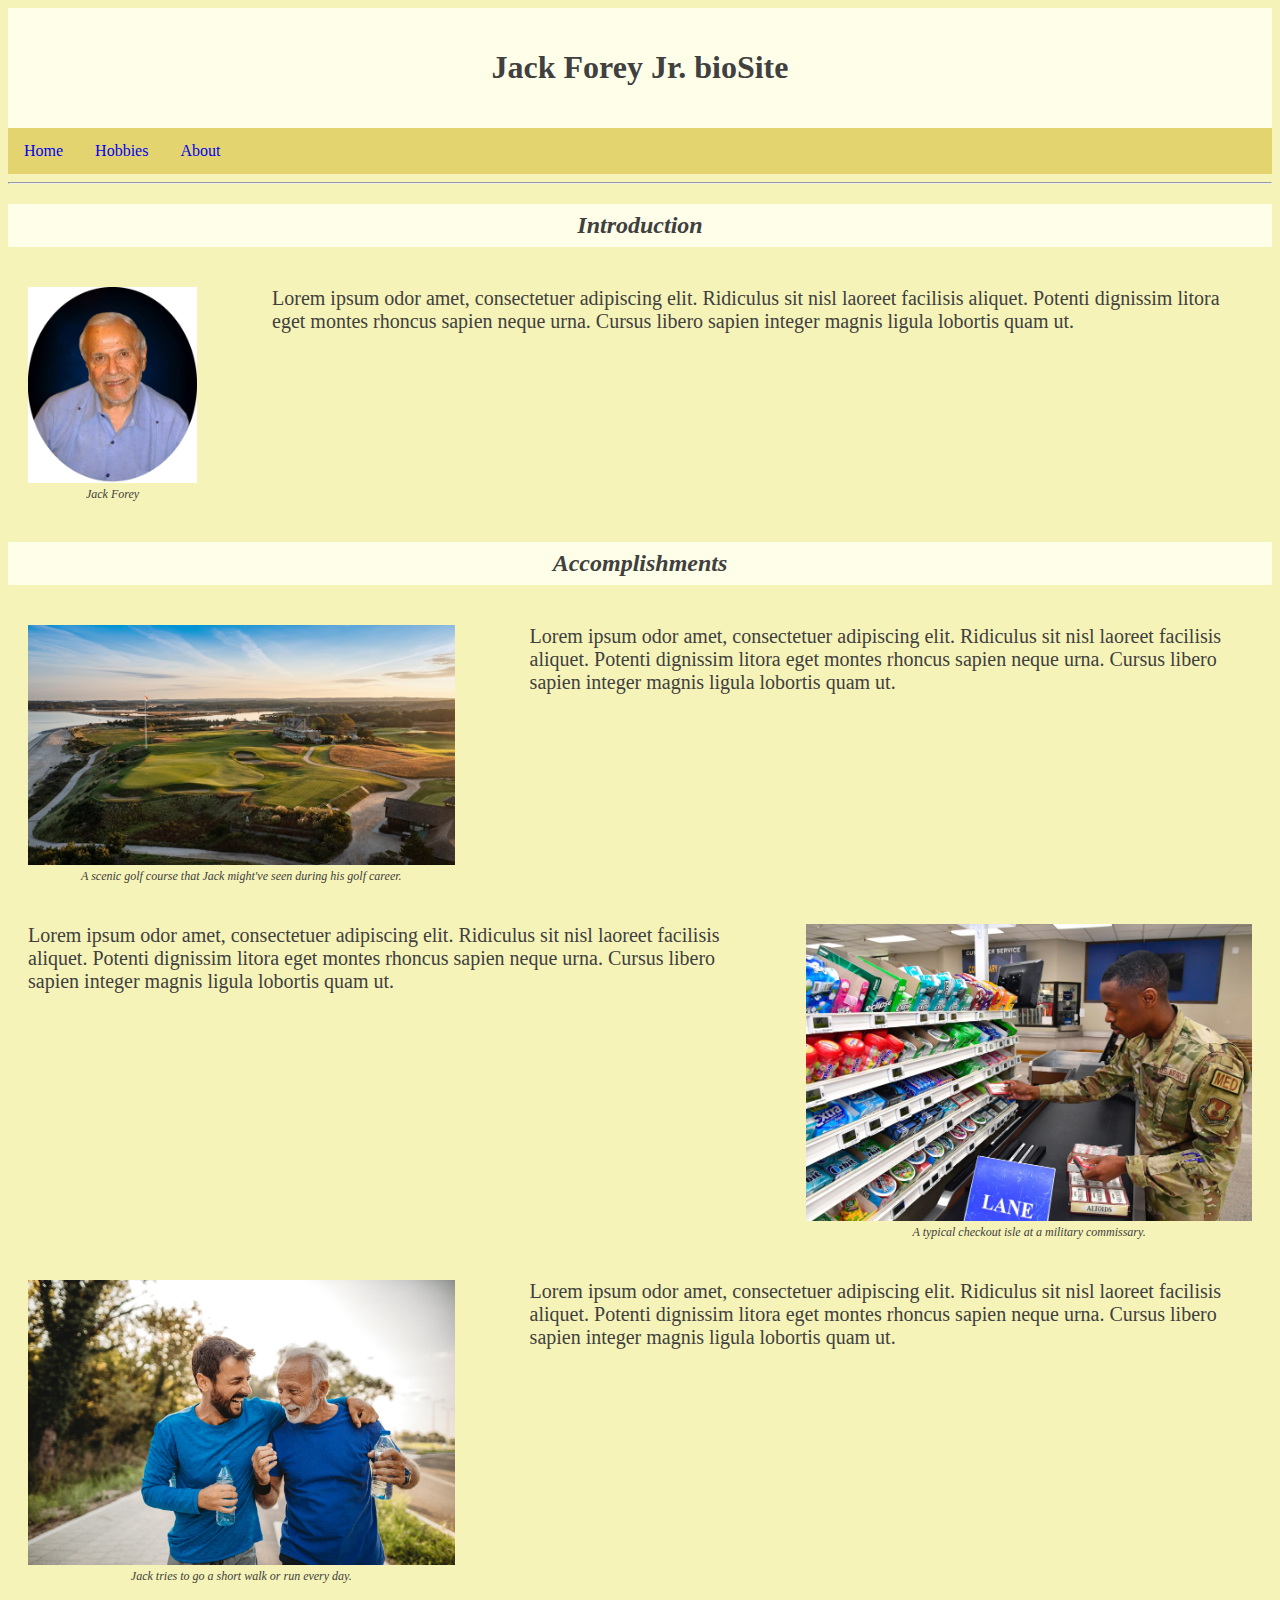
==== index.html @ 69775d94 "updated 2/2/25 biosite module 6 work" ====
<!DOCTYPE html>
<!-- Truman Forey CSD340 bioSite Project -->

<html lang="en">
	<head>
		<title>Home - Jack Forey Jr. bioSite</title>
		<link rel="stylesheet" href="style.css">
		<style>
		</style>
	</head>
	<body>
		<header>
			<h1>Jack Forey Jr. bioSite</h1>
		</header>
		<div class="navbar">
			<a href="index.html">Home</a>
			<a href="hobbies.html">Hobbies</a>
			<a href="about.html">About</a>
		</div>
		<hr>
		<!-- NAVIGATION BAR ENDS HERE ################# -->
		<h2>Introduction</h2>
		<div class="grid_frame">
			<div class="left_image">
				<img src="images/portrait.png" alt="Jack Forey Portrait" style="width:100%">
				Jack Forey
			</div>
			<div class="short_bio">
				Lorem ipsum odor amet, consectetuer adipiscing elit.
				Ridiculus sit nisl laoreet facilisis aliquet.
				Potenti dignissim litora eget montes rhoncus sapien
				neque urna. Cursus libero sapien integer magnis ligula
				lobortis quam ut.
			</div>
		</div>
		<h2>Accomplishments</h2>
		<div class="grid_frame">
			<div class="left_image">
				<img src="images/golf_course.png" alt="Golf Course" style="width:100%">
				A scenic golf course that Jack might've seen during his golf career.
			</div>
			<div class="left-accomplishment">
				Lorem ipsum odor amet, consectetuer adipiscing elit.
				Ridiculus sit nisl laoreet facilisis aliquet.
				Potenti dignissim litora eget montes rhoncus sapien
				neque urna. Cursus libero sapien integer magnis ligula
				lobortis quam ut.
			</div>
			<div class="right-accomplishment">
				Lorem ipsum odor amet, consectetuer adipiscing elit.
				Ridiculus sit nisl laoreet facilisis aliquet.
				Potenti dignissim litora eget montes rhoncus sapien
				neque urna. Cursus libero sapien integer magnis ligula
				lobortis quam ut.
			</div>
			<div class="right_image">
				<img src="images/commissary.png" alt="Military Commissary" style="width:100%">
				A typical checkout isle at a military commissary.
			</div>
			<div class="left_image">
				<img src="images/health.png" alt="Healthy at old age" style="width:100%">
				Jack tries to go a short walk or run every day.
			</div>
			<div class="left-accomplishment">
				Lorem ipsum odor amet, consectetuer adipiscing elit.
				Ridiculus sit nisl laoreet facilisis aliquet.
				Potenti dignissim litora eget montes rhoncus sapien
				neque urna. Cursus libero sapien integer magnis ligula
				lobortis quam ut.
			</div>
		</div>
		<hr>
	</body>
</html>
---- style.css ----
html {
	font-family: Cambria, serif;
	color: #404040;
}

h1 {
	/*background-color: #FFFFFF;*/
}

h2 {
	padding: 8px;
	text-align: center;
	background-color: #FFFEE8;
	font-style: italic;
}

h3 {
	
}

p {
	padding: 5px;
	font-size: 20px;
}

a:visited {
	color: #404040;
}

body {
	background-color: #F5F3B7;
}

header {
	background-color: #FFFEE8;
	padding: 20px;
	text-align: center;
}

.navbar {
	overflow: hidden;
	background-color: #e3d46f;
	/*border-bottom: 15px solid #00C0C0;*/
}

.navbar a {
	/*color: #E0C475;*/
	float: left;
	display: block;
	text-align: center;
	padding: 14px 16px;
	text-decoration: none;
}

.navbar a:hover {
	color: #B8AB48;
	background-color: #FFFEE8;
	font-weight: bold;
}

.grid_frame {
	display: grid;
	column-gap: 35px;
}

.left_image {
	padding: 20px;
	grid-column-start: 1;
	grid-column-end: 2;
	text-align: center;
	font-size: 12px;
	font-style: italic;
}

.right_image {
	padding: 20px;
	grid-column-start: 6;
	grid-column-end: 7;
	text-align: center;
	font-size: 12px;
	font-style: italic;
}

figcaption {
	
}

.short_bio {
	padding: 20px;
	grid-column-start: 2;
	grid-column-end: 8;
	font-size: 20px;
}

.left-accomplishment {
	padding: 20px;
	grid-column-start: 2;
	grid-column-end: 7;
	font-size: 20px;
}

.right-accomplishment {
	padding: 20px;
	grid-column-start: 1;
	grid-column-end: 6;
	font-size: 20px;
}

.hobby_pic_1 {
	padding: 20px;
	grid-column-start: 1;
	grid-column-end: 2;
	text-align: center;
	font-size: 12px;
}

.hobby_pic_2 {
	padding: 20px;
	grid-column-start: 2;
	grid-column-end: 3;
	text-align: center;
	font-size: 12px;
}

.hobby_pic_3 {
	padding: 20px;
	grid-column-start: 3;
	grid-column-end: 4;
	text-align: center;
	font-size: 12px;
}

footer {
	
}
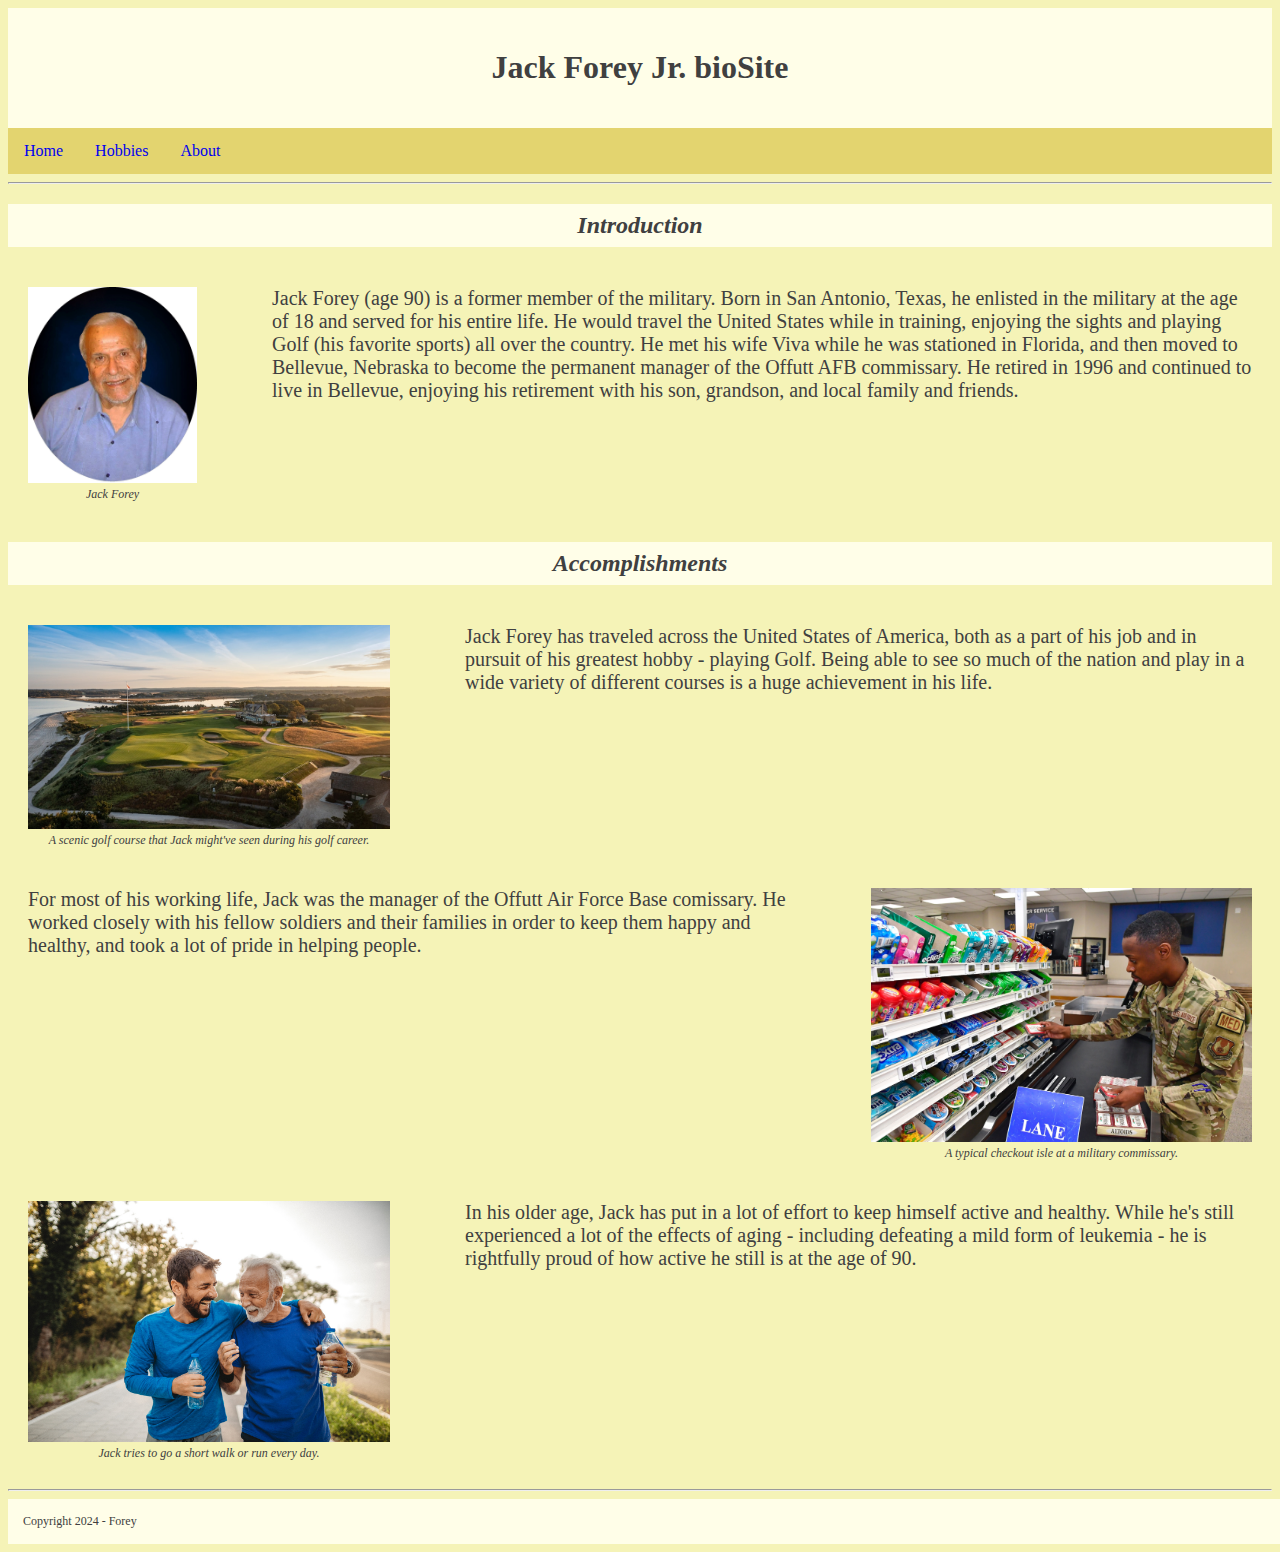
==== commit 2a2cc4bc: "2/9/25 biosite update" ====
--- a/index.html
+++ b/index.html
@@ -26,11 +26,14 @@
 				Jack Forey
 			</div>
 			<div class="short_bio">
-				Lorem ipsum odor amet, consectetuer adipiscing elit.
-				Ridiculus sit nisl laoreet facilisis aliquet.
-				Potenti dignissim litora eget montes rhoncus sapien
-				neque urna. Cursus libero sapien integer magnis ligula
-				lobortis quam ut.
+				Jack Forey (age 90) is a former member of the military. Born in San Antonio,
+				Texas, he enlisted in the military at the age of 18 and served for his entire life. 
+				He would travel the United States while in training, enjoying the sights and
+				playing Golf (his favorite sports) all over the country. He met his wife Viva 
+				while he was stationed in Florida, and then moved to Bellevue, Nebraska to 
+				become the permanent manager of the Offutt AFB commissary. He retired in 1996 
+				and continued to live in Bellevue, enjoying his retirement with his son, grandson, 
+				and local family and friends. 
 			</div>
 		</div>
 		<h2>Accomplishments</h2>
@@ -40,18 +43,18 @@
 				A scenic golf course that Jack might've seen during his golf career.
 			</div>
 			<div class="left-accomplishment">
-				Lorem ipsum odor amet, consectetuer adipiscing elit.
-				Ridiculus sit nisl laoreet facilisis aliquet.
-				Potenti dignissim litora eget montes rhoncus sapien
-				neque urna. Cursus libero sapien integer magnis ligula
-				lobortis quam ut.
+				Jack Forey has traveled across the United States of 
+				America, both as a part of his job and in pursuit of 
+				his greatest hobby - playing Golf. Being able to see 
+				so much of the nation and play in a wide variety of 
+				different courses is a huge achievement in his life.
 			</div>
 			<div class="right-accomplishment">
-				Lorem ipsum odor amet, consectetuer adipiscing elit.
-				Ridiculus sit nisl laoreet facilisis aliquet.
-				Potenti dignissim litora eget montes rhoncus sapien
-				neque urna. Cursus libero sapien integer magnis ligula
-				lobortis quam ut.
+				For most of his working life, Jack was the manager of 
+				the Offutt Air Force Base comissary. He worked closely 
+				with his fellow soldiers and their families in order 
+				to keep them happy and healthy, and took a lot of 
+				pride in helping people.
 			</div>
 			<div class="right_image">
 				<img src="images/commissary.png" alt="Military Commissary" style="width:100%">
@@ -62,14 +65,17 @@
 				Jack tries to go a short walk or run every day.
 			</div>
 			<div class="left-accomplishment">
-				Lorem ipsum odor amet, consectetuer adipiscing elit.
-				Ridiculus sit nisl laoreet facilisis aliquet.
-				Potenti dignissim litora eget montes rhoncus sapien
-				neque urna. Cursus libero sapien integer magnis ligula
-				lobortis quam ut.
+				In his older age, Jack has put in a lot of effort to 
+				keep himself active and healthy. While he's still 
+				experienced a lot of the effects of aging - including 
+				defeating a mild form of leukemia - he is rightfully 
+				proud of how active he still is at the age of 90. 
 			</div>
 		</div>
 		<hr>
+		<footer>
+			Copyright 2024 - Forey
+		</footer>
 	</body>
 </html>
 
--- a/style.css
+++ b/style.css
@@ -130,8 +130,24 @@
 	font-size: 12px;
 }
 
+ol {
+	font-size: 18px;
+}
+
+ul li {
+	font-style: italic;
+}
+
+ul em {
+	font-style: normal;
+}
+
 footer {
-	
+	font-size: 12px;
+	background-color: #FFFEE8;
+	padding: 15px;
+	width: 100%;
+	bottom: 0;
 }
 
 
@@ -142,3 +158,4 @@
 
 
 
+
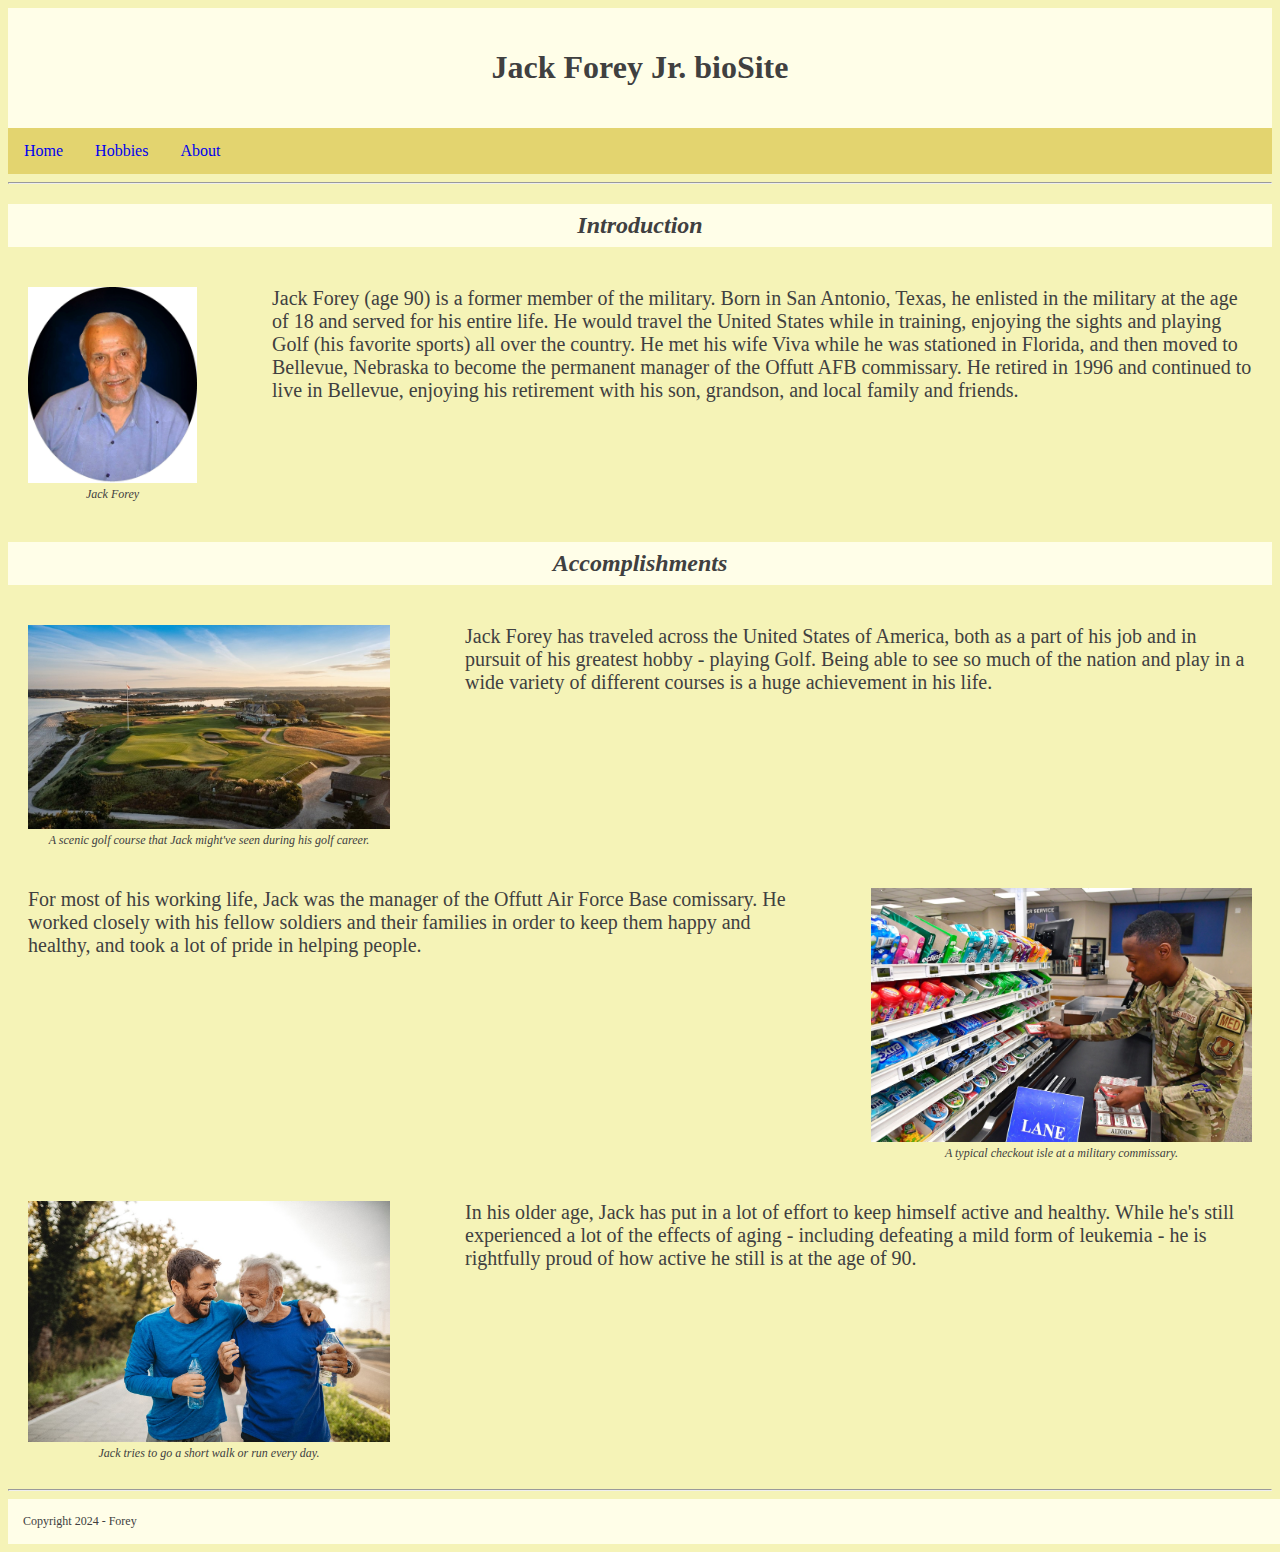
==== commit 183ede4e: "2/11/25 revisions to biosite imgs and text" ====
--- a/index.html
+++ b/index.html
@@ -22,7 +22,7 @@
 		<h2>Introduction</h2>
 		<div class="grid_frame">
 			<div class="left_image">
-				<img src="images/portrait.png" alt="Jack Forey Portrait" style="width:100%">
+				<img src="images/portrait.jpg" alt="Jack Forey Portrait" style="width:100%">
 				Jack Forey
 			</div>
 			<div class="short_bio">
@@ -39,7 +39,7 @@
 		<h2>Accomplishments</h2>
 		<div class="grid_frame">
 			<div class="left_image">
-				<img src="images/golf_course.png" alt="Golf Course" style="width:100%">
+				<img src="images/golf_course.jpg" alt="Golf Course" style="width:100%">
 				A scenic golf course that Jack might've seen during his golf career.
 			</div>
 			<div class="left-accomplishment">
@@ -57,11 +57,11 @@
 				pride in helping people.
 			</div>
 			<div class="right_image">
-				<img src="images/commissary.png" alt="Military Commissary" style="width:100%">
+				<img src="images/commissary.jpg" alt="Military Commissary" style="width:100%">
 				A typical checkout isle at a military commissary.
 			</div>
 			<div class="left_image">
-				<img src="images/health.png" alt="Healthy at old age" style="width:100%">
+				<img src="images/health.jpg" alt="Healthy at old age" style="width:100%">
 				Jack tries to go a short walk or run every day.
 			</div>
 			<div class="left-accomplishment">
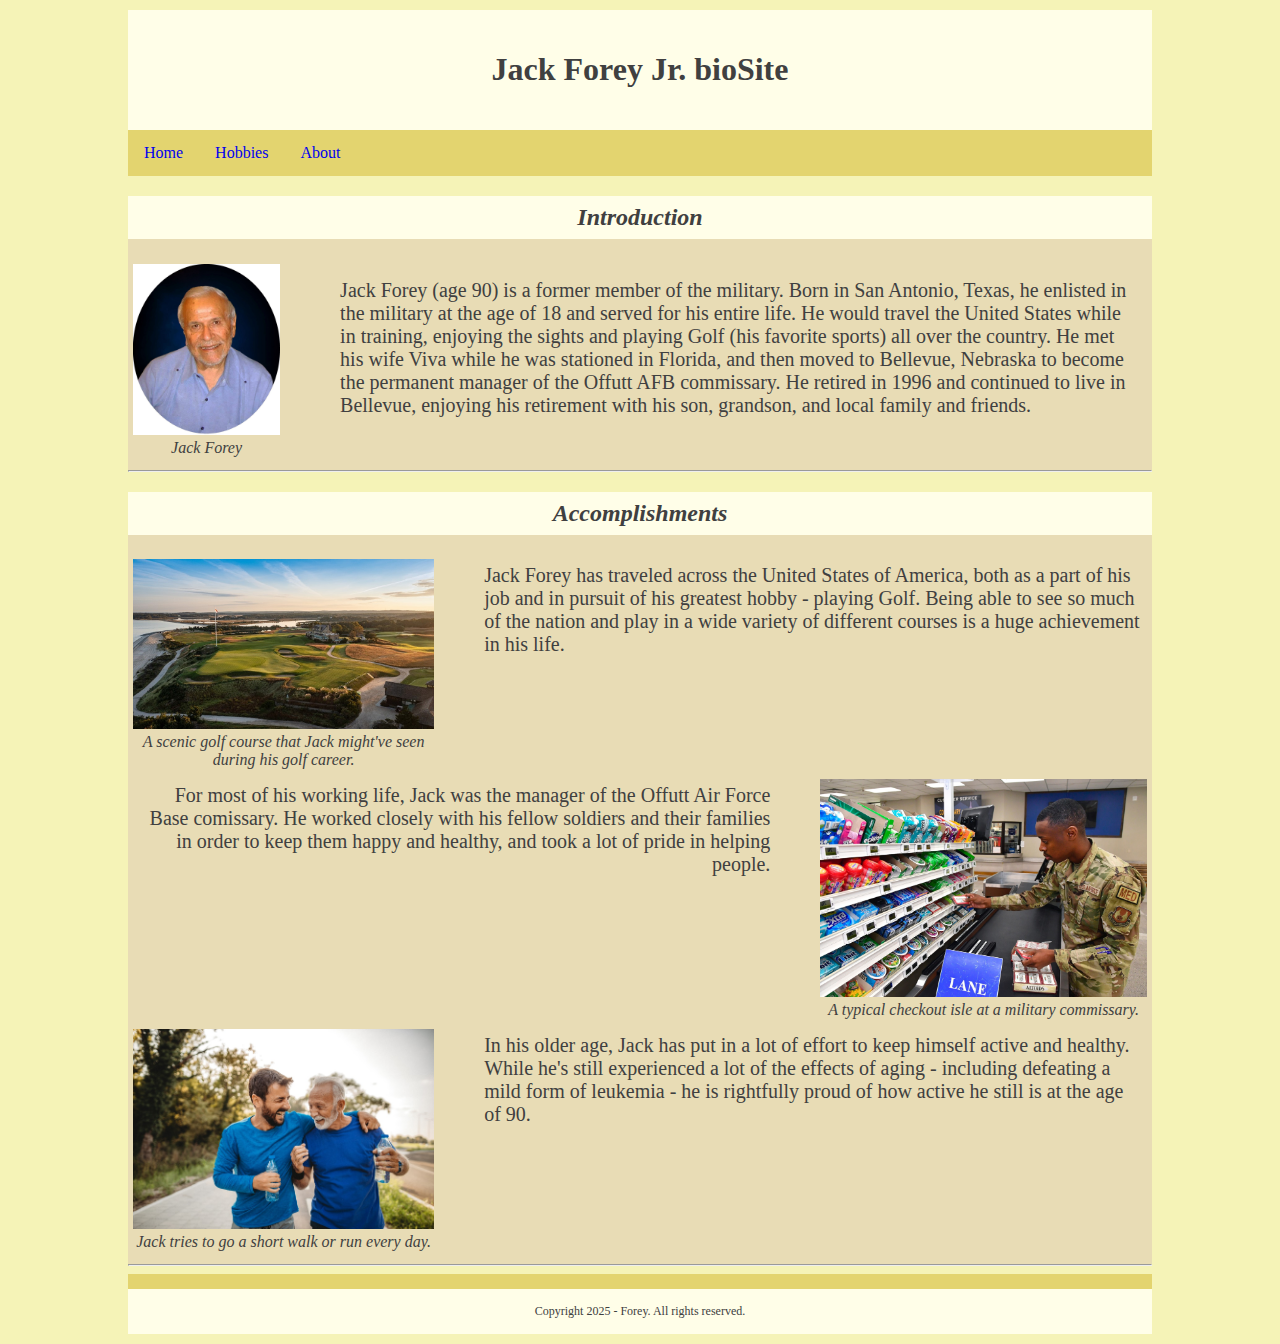
==== commit ff73f64f: "2/23/25 final biosite version" ====
--- a/index.html
+++ b/index.html
@@ -17,64 +17,68 @@
 			<a href="hobbies.html">Hobbies</a>
 			<a href="about.html">About</a>
 		</div>
-		<hr>
-		<!-- NAVIGATION BAR ENDS HERE ################# -->
-		<h2>Introduction</h2>
-		<div class="grid_frame">
-			<div class="left_image">
-				<img src="images/portrait.jpg" alt="Jack Forey Portrait" style="width:100%">
-				Jack Forey
+		<div class="content">
+			<!-- NAVIGATION BAR ENDS HERE ################# -->
+			<h2>Introduction</h2>
+			<div class="grid_frame">
+				<div class="left_image">
+					<img src="images/portrait.jpg" alt="Jack Forey Portrait" style="width:100%">
+					Jack Forey
+				</div>
+				<div class="short_bio">
+					Jack Forey (age 90) is a former member of the military. Born in San Antonio,
+					Texas, he enlisted in the military at the age of 18 and served for his entire life.
+					He would travel the United States while in training, enjoying the sights and
+					playing Golf (his favorite sports) all over the country. He met his wife Viva
+					while he was stationed in Florida, and then moved to Bellevue, Nebraska to
+					become the permanent manager of the Offutt AFB commissary. He retired in 1996
+					and continued to live in Bellevue, enjoying his retirement with his son, grandson,
+					and local family and friends.
+				</div>
 			</div>
-			<div class="short_bio">
-				Jack Forey (age 90) is a former member of the military. Born in San Antonio,
-				Texas, he enlisted in the military at the age of 18 and served for his entire life. 
-				He would travel the United States while in training, enjoying the sights and
-				playing Golf (his favorite sports) all over the country. He met his wife Viva 
-				while he was stationed in Florida, and then moved to Bellevue, Nebraska to 
-				become the permanent manager of the Offutt AFB commissary. He retired in 1996 
-				and continued to live in Bellevue, enjoying his retirement with his son, grandson, 
-				and local family and friends. 
+			<hr>
+		</div>
+		<div class="content">
+			<h2>Accomplishments</h2>
+			<div class="grid_frame">
+				<div class="left_image">
+					<img src="images/golf_course.jpg" alt="Golf Course" style="width:100%">
+					A scenic golf course that Jack might've seen during his golf career.
+				</div>
+				<div class="left-accomplishment">
+					Jack Forey has traveled across the United States of
+					America, both as a part of his job and in pursuit of
+					his greatest hobby - playing Golf. Being able to see
+					so much of the nation and play in a wide variety of
+					different courses is a huge achievement in his life.
+				</div>
+				<div class="right-accomplishment">
+					For most of his working life, Jack was the manager of
+					the Offutt Air Force Base comissary. He worked closely
+					with his fellow soldiers and their families in order
+					to keep them happy and healthy, and took a lot of
+					pride in helping people.
+				</div>
+				<div class="right_image">
+					<img src="images/commissary.jpg" alt="Military Commissary" style="width:100%">
+					A typical checkout isle at a military commissary.
+				</div>
+				<div class="left_image">
+					<img src="images/health.jpg" alt="Healthy at old age" style="width:100%">
+					Jack tries to go a short walk or run every day.
+				</div>
+				<div class="left-accomplishment">
+					In his older age, Jack has put in a lot of effort to
+					keep himself active and healthy. While he's still
+					experienced a lot of the effects of aging - including
+					defeating a mild form of leukemia - he is rightfully
+					proud of how active he still is at the age of 90.
+				</div>
 			</div>
+			<hr>
 		</div>
-		<h2>Accomplishments</h2>
-		<div class="grid_frame">
-			<div class="left_image">
-				<img src="images/golf_course.jpg" alt="Golf Course" style="width:100%">
-				A scenic golf course that Jack might've seen during his golf career.
-			</div>
-			<div class="left-accomplishment">
-				Jack Forey has traveled across the United States of 
-				America, both as a part of his job and in pursuit of 
-				his greatest hobby - playing Golf. Being able to see 
-				so much of the nation and play in a wide variety of 
-				different courses is a huge achievement in his life.
-			</div>
-			<div class="right-accomplishment">
-				For most of his working life, Jack was the manager of 
-				the Offutt Air Force Base comissary. He worked closely 
-				with his fellow soldiers and their families in order 
-				to keep them happy and healthy, and took a lot of 
-				pride in helping people.
-			</div>
-			<div class="right_image">
-				<img src="images/commissary.jpg" alt="Military Commissary" style="width:100%">
-				A typical checkout isle at a military commissary.
-			</div>
-			<div class="left_image">
-				<img src="images/health.jpg" alt="Healthy at old age" style="width:100%">
-				Jack tries to go a short walk or run every day.
-			</div>
-			<div class="left-accomplishment">
-				In his older age, Jack has put in a lot of effort to 
-				keep himself active and healthy. While he's still 
-				experienced a lot of the effects of aging - including 
-				defeating a mild form of leukemia - he is rightfully 
-				proud of how active he still is at the age of 90. 
-			</div>
-		</div>
-		<hr>
 		<footer>
-			Copyright 2024 - Forey
+			Copyright 2025 - Forey. All rights reserved.
 		</footer>
 	</body>
 </html>
--- a/style.css
+++ b/style.css
@@ -29,6 +29,14 @@
 
 body {
 	background-color: #F5F3B7;
+	margin: auto;
+	width: 80%;
+	padding: 10px;
+	/*background-color: #EBC878;*/
+}
+
+.content {
+	background-color: #E8DCB5;
 }
 
 header {
@@ -64,25 +72,21 @@
 }
 
 .left_image {
-	padding: 20px;
+	padding: 5px;
 	grid-column-start: 1;
 	grid-column-end: 2;
 	text-align: center;
-	font-size: 12px;
+	font-size: 16px;
 	font-style: italic;
 }
 
 .right_image {
-	padding: 20px;
+	padding: 5px;
 	grid-column-start: 6;
 	grid-column-end: 7;
 	text-align: center;
-	font-size: 12px;
+	font-size: 16px;
 	font-style: italic;
-}
-
-figcaption {
-	
 }
 
 .short_bio {
@@ -93,17 +97,26 @@
 }
 
 .left-accomplishment {
-	padding: 20px;
+	padding: 10px;
 	grid-column-start: 2;
 	grid-column-end: 7;
 	font-size: 20px;
 }
 
 .right-accomplishment {
-	padding: 20px;
+	padding: 10px;
 	grid-column-start: 1;
 	grid-column-end: 6;
 	font-size: 20px;
+	text-align: right;
+}
+
+.hobby_summary {
+	padding: 5px;
+}
+
+.hobby_captions {
+	font-size: 16px;
 }
 
 .hobby_pic_1 {
@@ -111,7 +124,7 @@
 	grid-column-start: 1;
 	grid-column-end: 2;
 	text-align: center;
-	font-size: 12px;
+	font-size: 16px;
 }
 
 .hobby_pic_2 {
@@ -119,7 +132,7 @@
 	grid-column-start: 2;
 	grid-column-end: 3;
 	text-align: center;
-	font-size: 12px;
+	font-size: 16px;
 }
 
 .hobby_pic_3 {
@@ -127,7 +140,7 @@
 	grid-column-start: 3;
 	grid-column-end: 4;
 	text-align: center;
-	font-size: 12px;
+	font-size: 16px;
 }
 
 ol {
@@ -143,11 +156,16 @@
 }
 
 footer {
+	border-top: 15px solid #e3d46f;
 	font-size: 12px;
 	background-color: #FFFEE8;
 	padding: 15px;
 	width: 100%;
 	bottom: 0;
+	box-sizing: border-box;
+	text-align: center;
+	/*left: 0;
+	*/
 }
 
 
